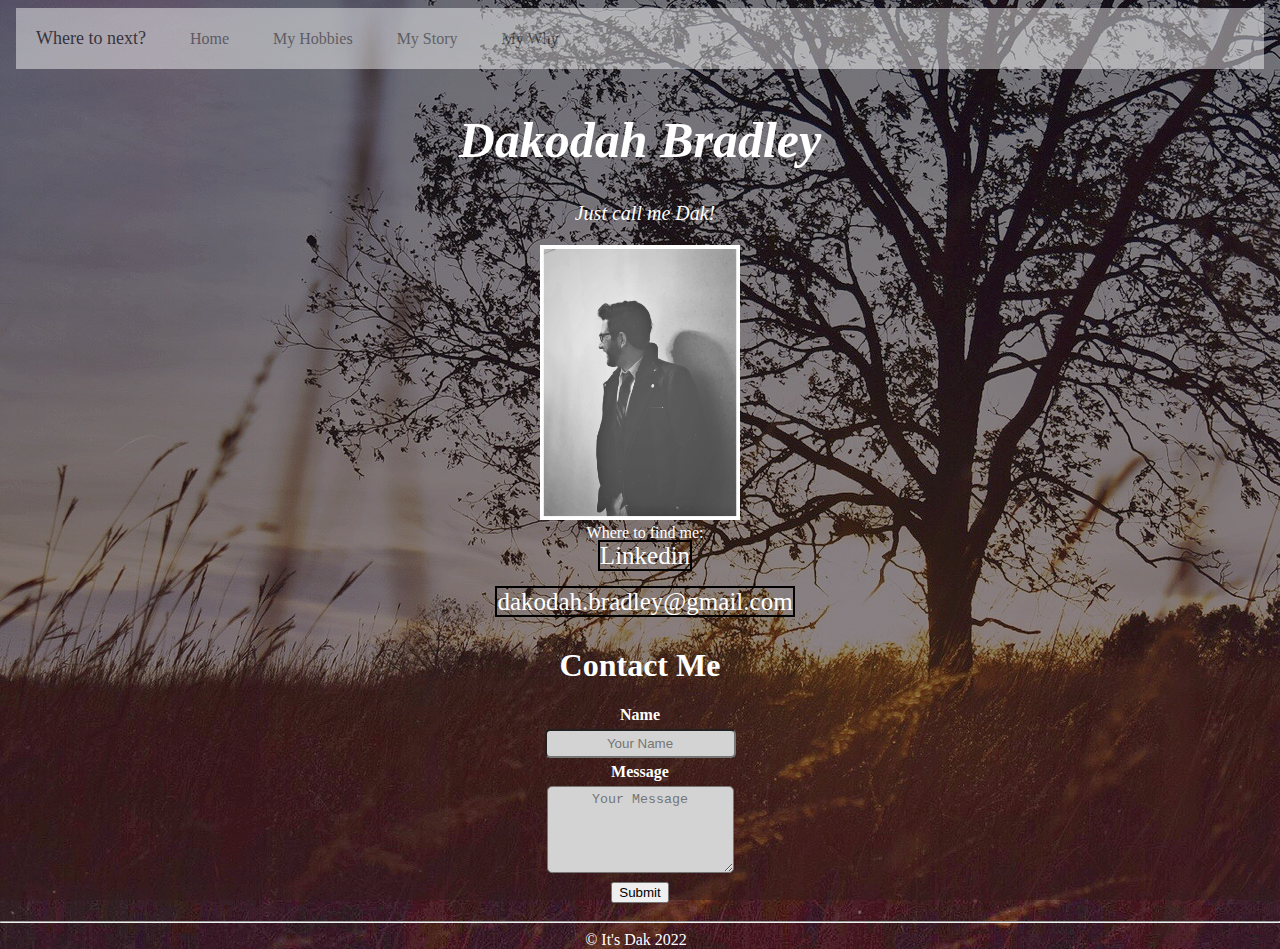
==== index.html @ d1d5c9ba "first commit" ====
<!DOCTYPE html>
<html lang="en">
<head>
    <meta charset="UTF-8">
    <meta http-equiv="X-UA-Compatible" content="IE=edge">
    <meta name="viewport" content="width=device-width, initial-scale=1.0">
    <title>My Portfolio</title>
    <link rel="stylesheet" href="css/main.css">
    <style>
        body {
            background-image: linear-gradient(rgba(0,0,0,0.5),rgba(50,25,25,0.5)),url(/images/Field&Trees.jpg);
            background-repeat: no-repeat;
            background-attachment: fixed;
            background-position: center;
        }
    </style>
</head>
<body>
    <nav>
        <ul>
            <li style="font-size: 18px">Where to next?</li>
            <li style><a href="index.html">Home</a></li>
            <li><a href="hobbies.html">My Hobbies</a></li>
            <li><a href="my_story.html">My Story</a></li>
            <li><a href="my_why.html">My Why</a></li>
        </ul>
    </nav>
    <div>
        <div id="main-text">
            <h1 style="font-size: 50px; font-style: oblique;">Dakodah Bradley</h1>
            <p style="font-size: 20px; font-style: italic;" id="sub-text">Just call me Dak!</p>
        </div>
    </div>
    <main>
        <div>
            <article class="side-articles" id="profile">
               <img id="profile-image" src="images/me.jpeg">
               <div id="profile-details">
                   <ul>
                       <li>Where to find me:</li>
                       <li><a id ="linkedin" href="www.linkedin.com/in/dakodah-bradley" target="_blank">Linkedin</a></li>
                       <br />
                       <li><a id="email-link" href="mailto:dakodah.bradley@gmail.com">dakodah.bradley@gmail.com</a></li>
                   </ul>
               </div>
            </article>
            <div id="contact-area">
                <h1>Contact Me</h1>
                <form action="mailto:dakodah.bradley@gmail.com" method="POST">
                    <label for="name"><strong>Name</strong></label>
                    <br />
                    <input type="text" id="name" placeholder="Your Name">
                    <br />
                    <label for="body"><strong>Message</strong></label> 
                    <br />
                    <textarea id="body" placeholder="Your Message" rows="5"></textarea>
                    <br />
                    <button type="submit">Submit</button>
                </form>
            </div>
    </main>
    <hr />
    <footer>
        <audio controls autoplay id="audio-why">
            <source src="/audio/02 Donny In Valdez (Instrumental).mp3" type="audio/mp3">
        </audio>
        <div>
            &copy It's Dak 2022 &nbsp;
        </div>
    </footer>
</body>
</html>
---- css/main.css ----
body, html {
    height: 100%;
    margin: 0px;
    
}

nav li {
    display:inline-block;
    margin: 20px;

}

nav ul {
    background-color: white;
    opacity: 45%;
    margin: 0;
    list-style-type: none;
    width: 200;
    padding: 0;
}

nav {
    display: block;
    color: black;
    padding: 8px 16px;
    text-decoration: none; 
}

nav a {
    color: #555555;
    text-decoration: none;
}

nav a:hover {
    color: white;
    background-color: black;
}

#linkedin {
    text-decoration: none;
    color: white;
    border: 2px solid black;
    font-size: 25px;
}

#linkedin:hover {
    color: black;
    background-color: gray;
    font-size: 30px;
}

#email-link {
    text-decoration: none;
    color: white;
    border: 2px solid black;
    font-size: 25px;
}

#email-link:hover {
    color: black;
    background-color: gray;
    font-size: 30px;
}


#main-text {
    color: white;
    text-align: center;
    position: relative;
}

#sub-text {
    animation-duration: 6s;
    animation-name: sub-text;

}
@keyframes sub-text {
    from {
    margin-right: 90%;
}

    to {
    margin-left: 0%;
    }   
}

#profile-image {
    width: 200px;
    height: 275px;
    animation-duration: 5s;
    animation-name: profile-image;
}

@keyframes profile-image {
    from {
    margin-top: 50%;
}

    to {
    margin-bottom: 50%;
    }   
}

#profile {
    text-align: center;
}

#profile-details {
    margin-right: 30px; 
    text-align:center;
    color: white;
}

form {
    margin-top: 20px;
}

textarea, input {
    text-align: center;
    background-color: lightgray;
    border-radius: 5px;
    padding: 5px;
    margin: 5px;
}

#profile, ul {
    list-style-type: none;
    margin: 0px;
    text-decoration: none;
    

}

#contact-area {
    text-align: center;
    color: white;
    padding: 10px;
    
}

main {
    overflow: auto;
}

footer, hr {
    text-align: center;
    color: white;
    position:relative;
}

p {
    color: white;
    font-size: large;
    padding-left: 10px;
}

#hobbies-hero-img {
    width: 85%;
    border-radius: 1%;
    padding-left: 10px;
    
}
#disc-img {
    width: 50%;
    border-radius: 1%;
}

#hobbies-h2 {
    padding-left: 15px;
    color: black;
    font-size: xx-large;
}

#hobbies-main-text {
    font-size: 50px; 
    font-style: oblique;
    color: white;
    text-align: center;
}

#hobbies-main-left {
    text-align: left;
    text-decoration: none;
    padding-left: 50px;
}

#hobbies-main-link {
    text-decoration: none;
    color: white;
    border: 2px solid black;
}

#hobbies-main-link:hover {
    color: black;
    background-color: gray;
    font-size: 30px;
}

#disc-golf-link {
    text-decoration: none;
    color: white;
    border: 2px solid black;
}

#disc-golf-link:hover {
    color: black;
    background-color: gray;
    font-size: 30px;
}

#hobbies-main-right {
    text-align: right;
    padding-right: 75px;

}

#my_why_main {
    text-align: center;
    color: white;
    font-size: 550%;
    animation-duration: 5s;
    animation-name: story-main;
}

@keyframes story-main {
    from {
    margin-left: 100%;
    width: 300%;
}

50% {
    font-size: 350px;
    margin-left: 0%;
    width: 75%;
}

    to {
    margin-left: 0%;
    width: 100%;
    }   
}

#story-hero-image {
    width: 250px;
    text-align: center;
    position:relative;
}

#bureau-link {
    text-decoration: none;
    color: white;
    border: 2px solid black;
    width: 200px;
    height: 100px;   
}

#bureau-link:hover {
    border: 1px solid white;
    color: black;
    background-color: lightgray;
}

#why-reasons {
    text-align: center;
    color: white;
    font-size: 125%;
    border: 2px solid black;
    margin-left: 25px;
    animation-direction:reverse;
    animation-duration: 5s;
    animation-name: why-reasons;
}

@keyframes why-reasons {
    from {
    margin-right: 0%;
    width: 300%;
}

    to {
    margin-left: 100%;
    width: 100%;
    background-color: white;
    border: 5px solid black;
    }   
}

#audio-why {
    display: none;
}
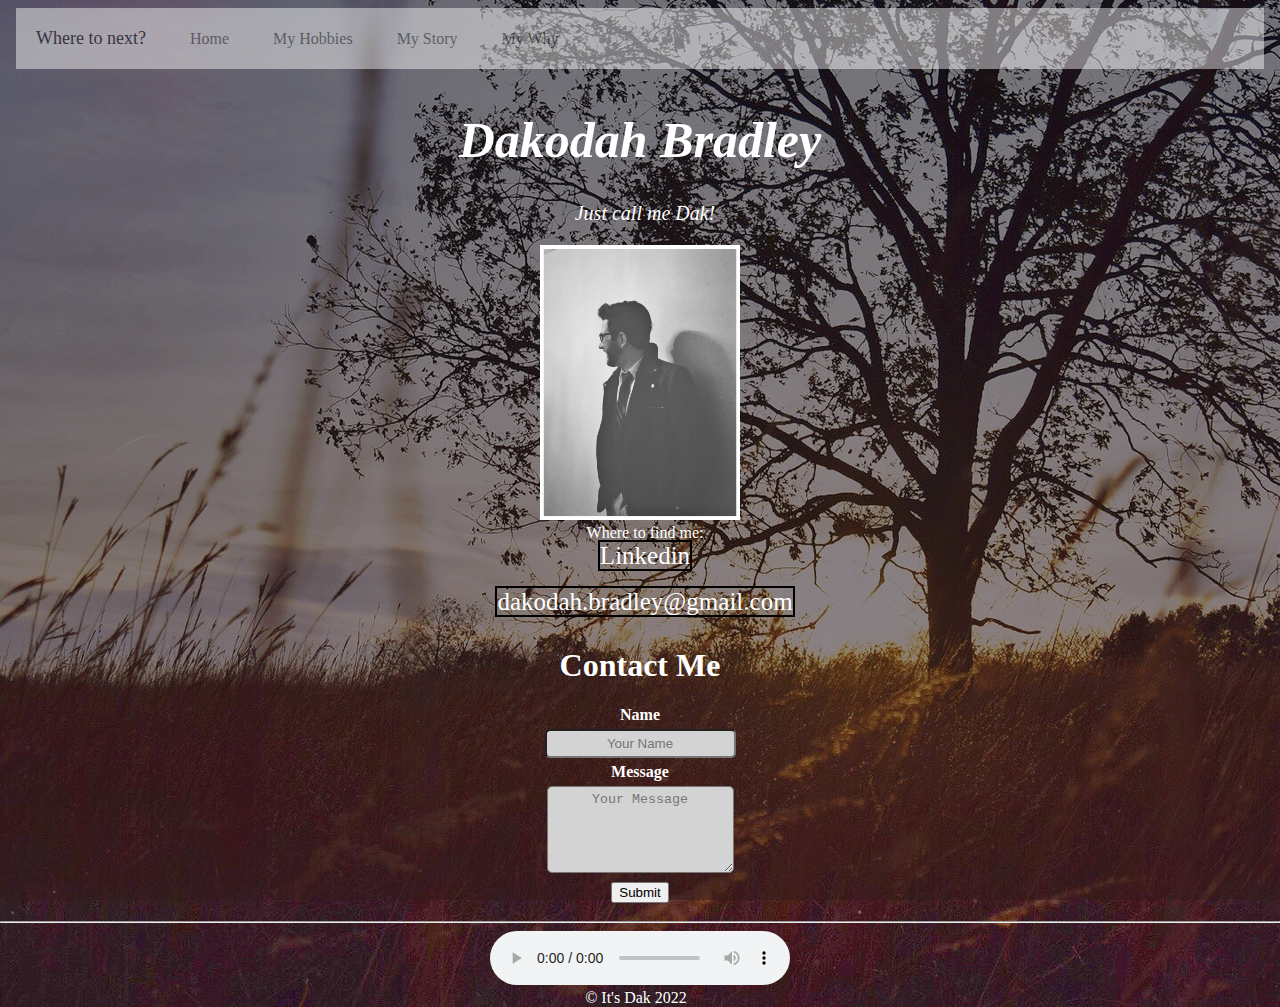
==== commit 2131e2fb: "Updated to relative URL paths on images" ====
--- a/index.html
+++ b/index.html
@@ -8,7 +8,7 @@
     <link rel="stylesheet" href="css/main.css">
     <style>
         body {
-            background-image: linear-gradient(rgba(0,0,0,0.5),rgba(50,25,25,0.5)),url(/images/Field&Trees.jpg);
+            background-image: linear-gradient(rgba(0,0,0,0.5),rgba(50,25,25,0.5)),url(./images/Field&Trees.jpg);
             background-repeat: no-repeat;
             background-attachment: fixed;
             background-position: center;
--- a/css/main.css
+++ b/css/main.css
@@ -285,6 +285,3 @@
     }   
 }
 
-#audio-why {
-    display: none;
-}